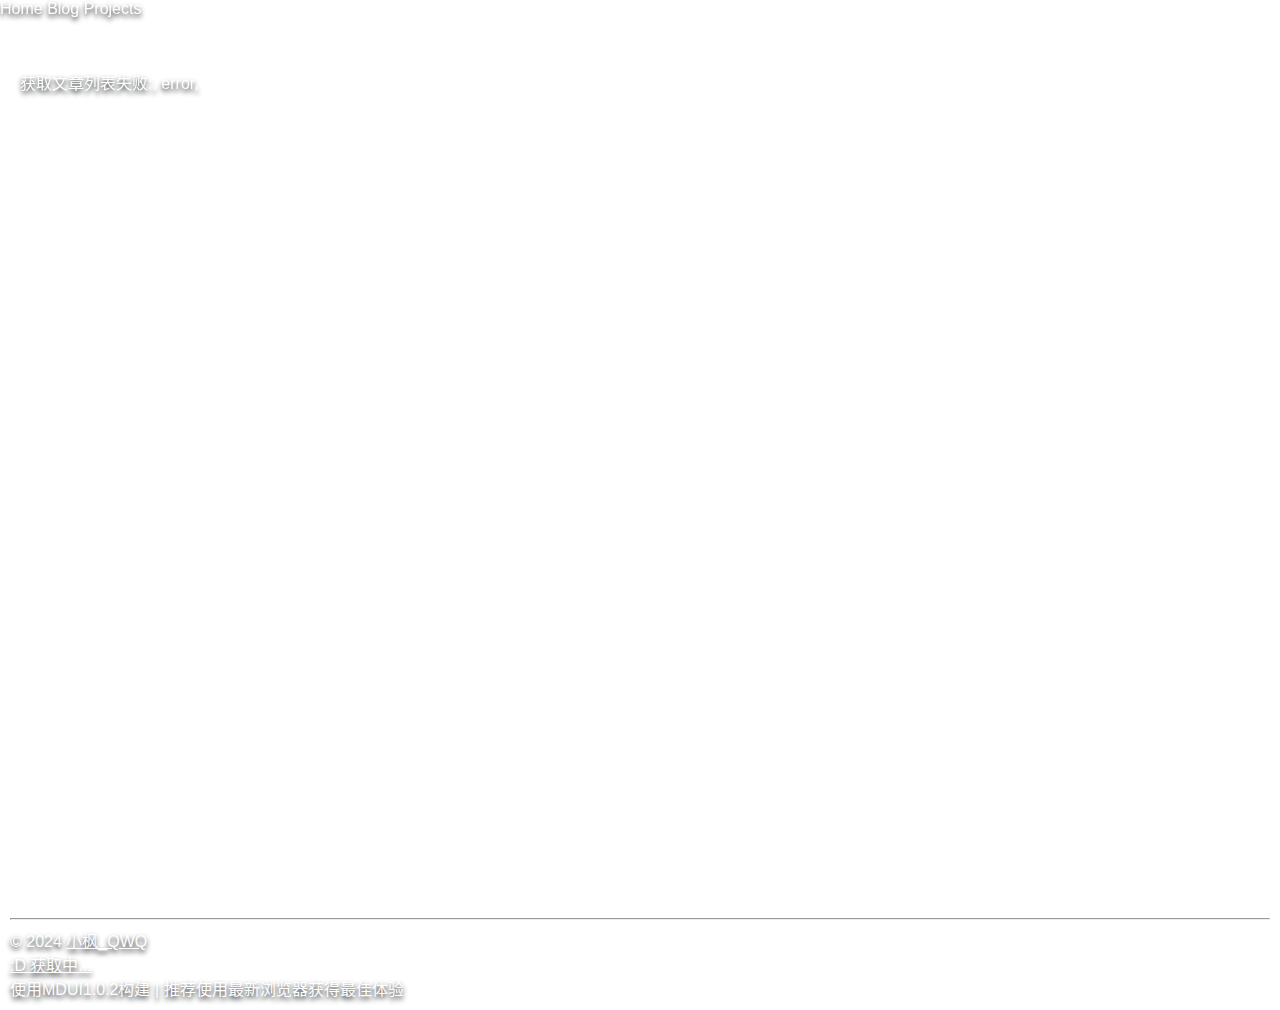
==== pages/blog.html @ fb0e235b "迁移仓库" ====
<!DOCTYPE html>
<html lang="zh-CN">

<head>
    <meta charset="UTF-8">
    <meta name="viewport" content="width=device-width, initial-scale=1">
    <title>小枫_QWQの主页 - 我的博客</title>
    <script src="https://cdn.bootcdn.net/ajax/libs/jquery/3.7.1/jquery.min.js"></script>
    <link href="https://cdn.bootcdn.net/ajax/libs/mdui/1.0.2/css/mdui.min.css" rel="stylesheet">
    <link rel="stylesheet" href="/res/css/style.css">
    <link rel="stylesheet" href="/res/css/rest.css">
    <link rel="stylesheet" href="/res/css/pgae.css">
    <link rel="stylesheet" href="/res/css/keyframes.css">
    <link href="https://cdn.bootcdn.net/ajax/libs/animate.css/4.1.1/animate.min.css" rel="stylesheet">
    <link href="https://cdn.bootcdn.net/ajax/libs/nprogress/0.2.0/nprogress.min.css" rel="stylesheet">
    <script src="https://cdn.bootcdn.net/ajax/libs/nprogress/0.2.0/nprogress.min.js"></script>
    <script>
        // 监听页面加载事件
        window.addEventListener('load', () => {
            NProgress.done();
            mdui.mutation();
        });
        // 监听资源加载事件
        document.addEventListener('readystatechange', () => {
            if (document.readyState === 'interactive') {
                NProgress.start();
                mdui.mutation();
            } else if (document.readyState === 'complete') {
                NProgress.done();
                mdui.mutation();
            }
        });
    </script>
</head>

<body>
    <div id="container">
        <header id="header">加载中……</header>
        <main class="mdui-container">
            <section id="page-2" class="mdui-center box-shadow animate__animated">
                <article id="blog" class="mdui-typo mdui-row">
                    <div class="mdui-progress">
                        <div class="mdui-progress-indeterminate"></div>
                    </div>
                </article>
            </section>
        </main>
    </div>
    <footer id="footer">加载中……</footer>
    <script src="https://cdn.bootcdn.net/ajax/libs/mdui/1.0.2/js/mdui.min.js"></script>
    <script src="https://cdn.bootcdn.net/ajax/libs/marked/9.0.0/marked.min.js"></script>
    <script src="https://cdn.bootcdn.net/ajax/libs/jquery.pjax/2.0.1/jquery.pjax.min.js"></script>
    <script src="/res/js/main.js"></script>
    <script src="/res/js/page.js"></script>
</body>

</html>
---- res/css/style.css ----
* {
    font-family: 'Miss Font', 'PingFang SC', 'Source Han Serif', 'Noto Sans SC', 'Open Sans', 'MiSans', sans-serif !important;
    color: #fff;
    text-shadow: 0 .1875rem .3125rem #1c1f21;
}

html {
    --theme: #73aaff;
    --seat: #c0c4cc;
}

::-moz-selection {
    color: #fff;
    background: var(--theme)
}

::selection {
    color: #fff;
    background: var(--theme)
}

/*定义滚动条高宽及背景 高宽分别对应横竖滚动条的尺寸*/
::-webkit-scrollbar {
    width: 9px;
    height: 8px;
}

/*定义滚动条轨道*/
::-webkit-scrollbar-track {
    background-color: white;
    -webkit-border-radius: 0em;
    -moz-border-radius: 0em;
    border-radius: 0em;
}

/*定义滑块 内阴影+圆角*/
::-webkit-scrollbar-thumb {
    background-color: #ff676c;
    background-image: -webkit-linear-gradient(45deg, rgba(255, 255, 255, .4) 25%, transparent 25%, transparent 50%, rgba(255, 255, 255, .4) 50%, rgba(255, 255, 255, .4) 75%, transparent 75%, transparent);
    -webkit-border-radius: 2em;
    -moz-border-radius: 2em;
    border-radius: 2em;
    cursor: pointer;
}


.box-shadow {
    background: rgba(255, 255, 255, 0.2);
    backdrop-filter: blur(2.5px);
    box-shadow: inset 0 0 6px rgba(255, 255, 255, 0.2);
}

/* 确保整个页面的body和html占满整个视口高度 */
html,
body {
    height: 100%;
    margin: 0;
    padding: 0;
}

body {
    background-repeat: no-repeat;
    background-size: cover;
    background-position: center;
    transition: background-image 0.5s ease !important;
    background-attachment: fixed;
    position: relative;
    /* 确保伪元素定位正确 */
}

header {
    position: fixed;
    width: 100%;
    top: 0;
    z-index: 9999;
    transition: all 0.3s;
}

#container {
    min-height: 100%;
    display: grid;
    /* 容器为grid布局 */
    grid-template-rows: auto 1fr auto;
}

main {
    margin-top: 50px;
}

@media (max-width: 600px) {
    body {
        background-image: url("https://t.alcy.cc/mp/");
    }

    body::before {
        opacity: 1;
        /* 在移动设备上显示渐变效果 */
    }
}

@media (min-width: 601px) {
    body {
        background-image: url("https://t.alcy.cc/pc/");
    }

    body::before {
        opacity: 1;
        /* 在桌面设备上显示渐变效果 */
    }
}

main section {
    border-radius: 15px;
    padding: 10px;
}

footer {
    position: relative;
    bottom: 0;
    max-height: 200px;
    padding: 10px;
}
---- res/css/rest.css ----
/* normalize.css v3.0.1 | MIT License | git.io/normalize */
html {
    font-family: sans-serif;
    -ms-text-size-adjust: 100%;
    -webkit-text-size-adjust: 100%
}

body {
    margin: 0
}

article,
aside,
details,
figcaption,
figure,
footer,
header,
hgroup,
main,
nav,
section,
summary {
    display: block
}

audio,
canvas,
progress,
video {
    display: inline-block;
    vertical-align: baseline
}

audio:not([controls]) {
    display: none;
    height: 0
}

[hidden],
template {
    display: none
}

a {
    background: transparent
}

a:active,
a:hover {
    outline: 0
}

abbr[title] {
    border-bottom: 1px dotted
}

b,
strong {
    font-weight: bold
}

dfn {
    font-style: italic
}

h1 {
    font-size: 2em;
    margin: .67em 0
}

mark {
    background: #ff0;
    color: #000
}

small {
    font-size: 80%
}

sub,
sup {
    font-size: 75%;
    line-height: 0;
    position: relative;
    vertical-align: baseline
}

sup {
    top: -0.5em
}

sub {
    bottom: -0.25em
}

img {
    border: 0
}

svg:not(:root) {
    overflow: hidden
}

figure {
    margin: 1em 40px
}

hr {
    -moz-box-sizing: content-box;
    box-sizing: content-box;
    height: 0
}

pre {
    overflow: auto
}

code,
kbd,
pre,
samp {
    font-family: monospace, monospace;
    font-size: 1em
}

button,
input,
optgroup,
select,
textarea {
    color: inherit;
    font: inherit;
    margin: 0
}

button {
    overflow: visible
}

button,
select {
    text-transform: none
}

button,
html input[type="button"],
input[type="reset"],
input[type="submit"] {
    -webkit-appearance: button;
    cursor: pointer
}

button[disabled],
html input[disabled] {
    cursor: default
}

button::-moz-focus-inner,
input::-moz-focus-inner {
    border: 0;
    padding: 0
}

input {
    line-height: normal
}

input[type="checkbox"],
input[type="radio"] {
    box-sizing: border-box;
    padding: 0
}

input[type="number"]::-webkit-inner-spin-button,
input[type="number"]::-webkit-outer-spin-button {
    height: auto
}

input[type="search"] {
    -webkit-appearance: textfield;
    -moz-box-sizing: content-box;
    -webkit-box-sizing: content-box;
    box-sizing: content-box
}

input[type="search"]::-webkit-search-cancel-button,
input[type="search"]::-webkit-search-decoration {
    -webkit-appearance: none
}

fieldset {
    border: 1px solid #c0c0c0;
    margin: 0 2px;
    padding: .35em .625em .75em
}

legend {
    border: 0;
    padding: 0
}

textarea {
    overflow: auto
}

optgroup {
    font-weight: bold
}

table {
    border-collapse: collapse;
    border-spacing: 0
}

td,
th {
    padding: 0
}
---- res/css/pgae.css ----
/* 很好的动画使我头像旋转() */
#page-1 .mdui-.mdui-img-circle-circle {
    /* 设置初始状态 */
    transform: rotate(0deg);
    transition: transform 0.5s ease;
    /* 添加过渡效果，使旋转更平滑 */
}

#page-1 .mdui-img-circle:hover {
    animation: turn 0.7s ease;
}

#page-1 .mdui-img-circle:not(:hover) {
    animation: turn-back 0.7s ease forwards;
    /* 鼠标离开时的反向旋转动画 */
}

article {
    padding: 10px;
    border-radius: 10px;
}

#page-2 .item {
    padding-bottom: 8px;
}

@media (max-width: 1200px) {
    #page-2 .item {
        max-width: 90vw;
    }
}
---- res/css/keyframes.css ----
/* 旋转动画 */
@keyframes turn {
    0% {
        transform: rotate(0deg);
    }

    100% {
        transform: rotate(360deg);
    }
}
@keyframes turn-back {
    0% {
        transform: rotate(360deg);
        /* 从当前旋转角度开始反向旋转 */
    }

    100% {
        transform: rotate(0deg);
        /* 反向旋转到初始角度 */
    }
}
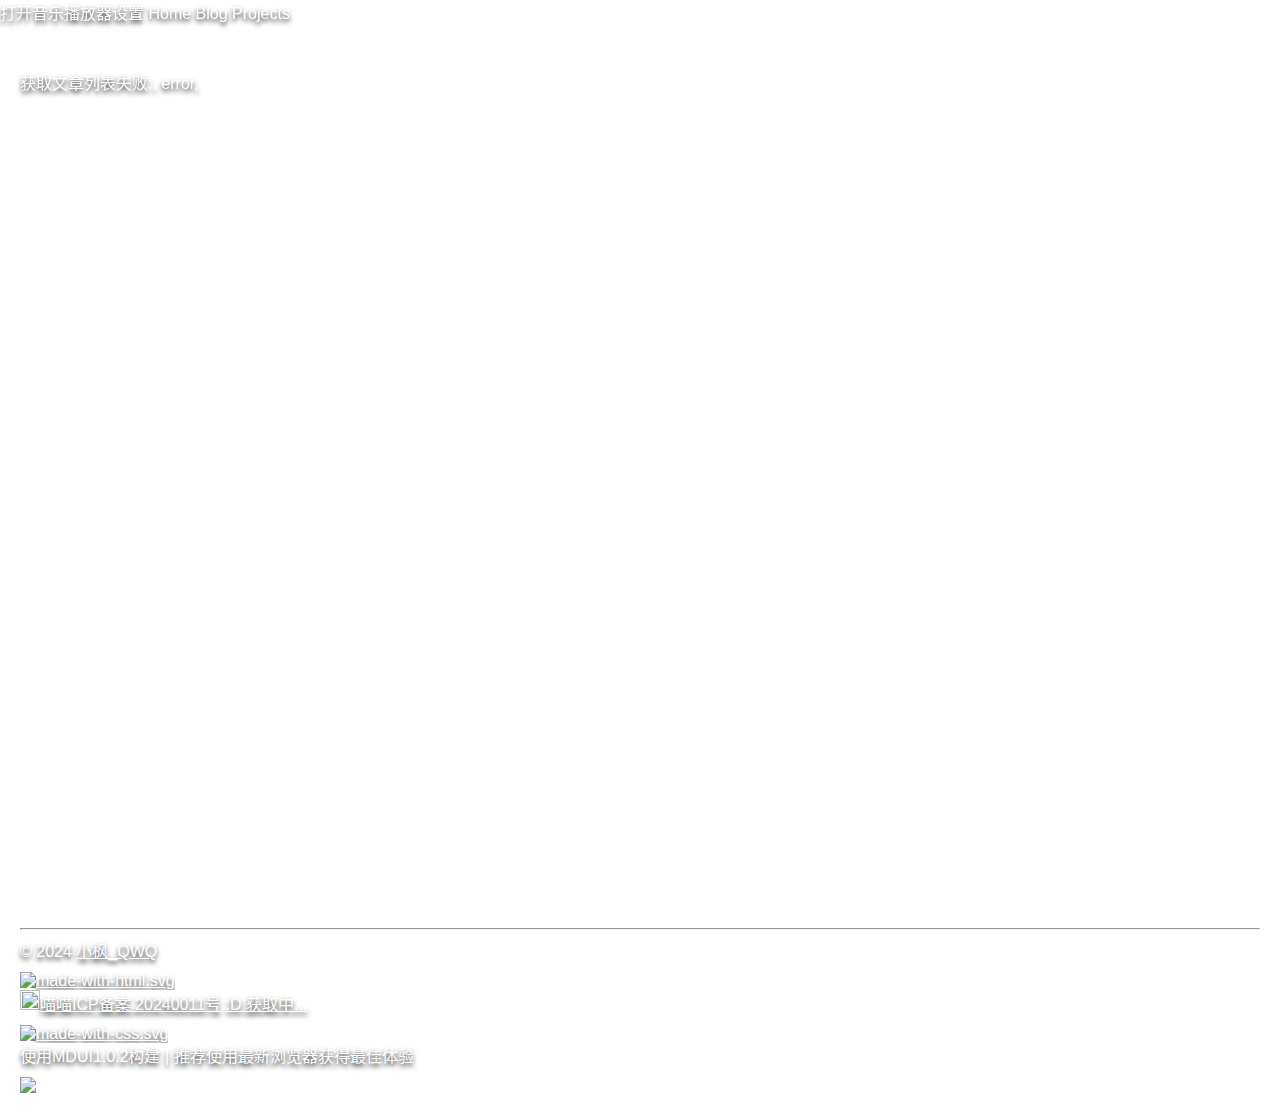
==== commit 2684f07f: "添加音乐播放器、删除无语代码" ====
--- a/pages/blog.html
+++ b/pages/blog.html
@@ -47,11 +47,20 @@
         </main>
     </div>
     <footer id="footer">加载中……</footer>
+    <div id="music-player-container"></div>
+    <script src="https://cdn.staticfile.org/aplayer/1.10.1/APlayer.min.js"></script>
     <script src="https://cdn.bootcdn.net/ajax/libs/mdui/1.0.2/js/mdui.min.js"></script>
     <script src="https://cdn.bootcdn.net/ajax/libs/marked/9.0.0/marked.min.js"></script>
     <script src="https://cdn.bootcdn.net/ajax/libs/jquery.pjax/2.0.1/jquery.pjax.min.js"></script>
+    <script src="/res/js/music-player.js"></script>
     <script src="/res/js/main.js"></script>
     <script src="/res/js/page.js"></script>
+    <script>
+        // 新建类
+        const musicPlayer = new MusicPlayerSettings();
+        // 调用主函数
+        musicPlayer.main();
+    </script>
 </body>
 
 </html>--- a/res/css/style.css
+++ b/res/css/style.css
@@ -45,9 +45,10 @@
 
 
 .box-shadow {
-    background: rgba(255, 255, 255, 0.2);
-    backdrop-filter: blur(2.5px);
-    box-shadow: inset 0 0 6px rgba(255, 255, 255, 0.2);
+    /*byd别的css休想给我覆盖嗷*/
+    background: rgba(255, 255, 255, 0.2) !important;
+    backdrop-filter: blur(2.5px) !important;
+    box-shadow: inset 0 0 6px rgba(255, 255, 255, 0.2) !important;
 }
 
 /* 确保整个页面的body和html占满整个视口高度 */
